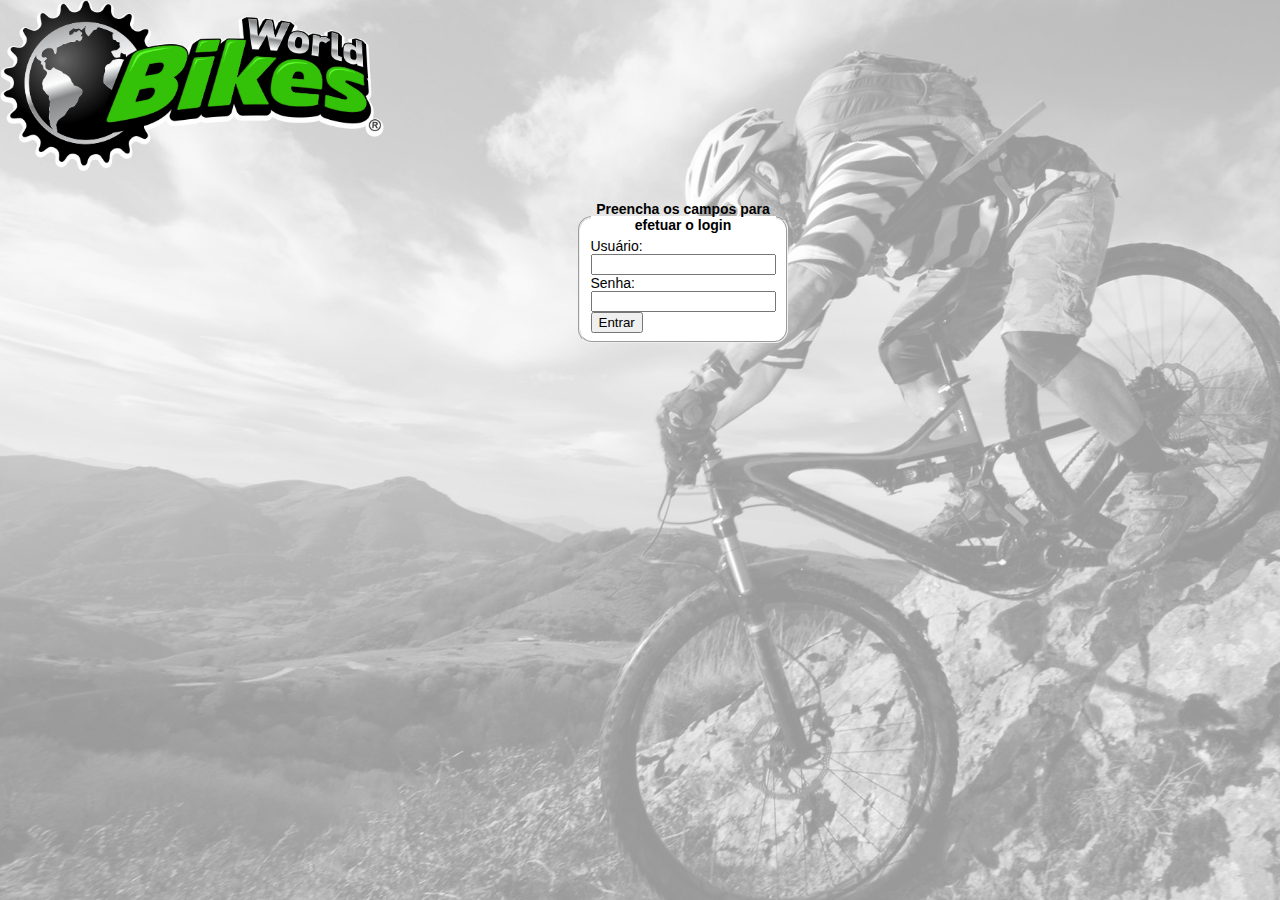
==== index.html @ bd3e6a88 "Atualiza funcoes" ====
<html >
 
    <head>
        <meta charset="utf-8">
        <title>Login - World Bikes</title>
  
        <link rel="stylesheet" href="css/fundo.css" type="text/css">
    </head>
        <body id="fundo">

            <img id="logo2" src="css/img/logo.png" alt="World Bikes" width="30%">

            <div id=form1>
                <!-- A partir do método post é chamado a ação de "verificação no banco de dados-->
                <form method="post" action="verifica.php">
                    
                    <fieldset id=borda id=form1>
                        <legend align="center"><b>Preencha os campos para efetuar o login</b></legend>
                        <label  for="login">Usuário:</label>
                        <br />
                        <input type="text" name="login" id="login" size="20"maxlength="20" />
                        <br />
                        <label for="senha">Senha:</label>
                        <br />
                        <input type="password" name="senha" id="senha" size="20" maxlength="20" />
                        <br />
                        <input type="submit" value="Entrar" />
                   
                    </fieldset>
                </form>
            </div>

        </body>
</html>
---- css/fundo.css ----
/*FUNDO DE TODAS AS PÁGINAS*/
#fundo{

    font: 14px "Trebuchet MS", Arial, Helvetica, sans-serif;
    margin:auto;
    background-color: #ffffff;

    background-image: url(img/fundo.jpg);
    background-size: cover;
}



/*margin: auto para sempre ficar no centro  */
 /*LINHA DE SEPARAÇÃO TODAS AS PAGINAS*/

hr {
    height: 5px;
    background-color:#33c208;
}
/*MENU TODAS AS PÁGINAS*/
#menu ul {
    padding:0px;
    margin:0px;
    font-family: 'Lucida Sans';
    overflow: hidden;
    background-color: #000000;
    list-style-type: none;

}
/*MENU TODAS AS PÁGINAS*/
#menu ul li { 
    display: inline; 
    float: right;
    position:relative;
    right: 35%;
    
}



/*MENU TODAS AS PÁGINAS*/
#menu li a {
    
    color: #ffffff;
   
    padding: 14px 16px;
    text-decoration: none;
}
/*MENU TODAS AS PÁGINAS*/
.active {
    background-color: #33c208;
}
/*MENU TODAS AS PÁGINAS*/
#menu li a:hover {
    background-color: #33c208;
	-moz-transition: all 1.0s ease;
			-webkit-transition: all 0.5s ease;
				-o-transition: all 0.5s ease;
					transition: all 0.5s ease;
	
}

/*TÍTULO TODAS AS PÁGINAS*/
#titulo, #segunda, #terca, #quarta, #quinta, #sexta, #sabado {
    text-align: center;
    font-family: 'Lucida Sans';
	/*text-shadow: white 0.01em 0.01em 0.1em /*sombra*/ 
	text-shadow:-1px 0 white, 0 0.1px white, 0.1px 0 white, 0 -1px white; /*contorno*/
}
/*FORMULÁRIO DA PÁGINA DE LOGIN*/
#form1 {
    width: 25%;
    height:50%;
    padding-top: 30px; 
    padding-left: 37%;
    float:left;
    
}
/* FORMULÁRIO CADASTRO CLIENTE E CADASTRO FUNCIONÁRIO, BUSCA USUARIO, */
#form2 {
    width: 24%;
    height:5%;
    padding-left: 39%;
    padding-bottom: 10%;
    float:left;
}
/*SEGUNDO DORMULÁRIO DA ORDEM DE SERVIÇO */
#form3 {
    width: 33%;
    height:15%;
    padding-left: 53%;
    /*padding-top: 5%;*/
    /*padding-bottom: 10%;*/
    float:left;
}
/*PRIMEIRO FORMULÁRIO DA ORDEM DE SERVIÇO BUSCA CLIENTE E BUSCA CLIENTE 2*/
#form4 {
    width: 23%;
    height:5%;
    padding-left: 30%;
    padding-bottom: 0%;  
}
/*BORDA DOS FORMULÁRIOS*/
#borda{
    border-radius: 1em;
    background-color: white;
}
/*LOGO DE TODAS AS PÁGINAS*/
#logo {
	padding-top: 1.5%;
	padding-left: 1%;
	padding-bottom: 1.5%;
    margin-right: auto;
    display: block;
    width: 200px;
}
#logo2 {
    margin-right: auto;
    display: block;
    width: 30%;
}

/*PARA POSICIONAR OS BOTOES DE BUSCA DAS PAGINAS AO LADO DOS CAMPOS INPUTS*/
.campo1{
	float:left ;
}

/*DEFINE OS TAMANHOS DOS INPUTS DE ORDEM DE SERVICO*/
#precos1, #precos2, #preco3 {
    width: 50px;
}
/*TABELA LISTA FUNCIONARIOSS E CLIENTES*/
#tabelaLista{
    margin:auto;
    border-width: thin;
    border-style: solid;
   /* border-radius: 40px 40px;*/
    border-color: #33c208;
    background-color: beige;
}
/*TODOS OS BOTÕES*/
button{
	background: transparent;
	/*bolder-size: thin;*/
	 border-bottom: 0px;
     border:none!important
}
/*IMPUT SEM BORDA E SEM SOBRA DAS TABELAS DE LISTAS*/
#input{
    background: transparent;
	/*bolder-size: thin;*/
	/*border-bottom: 0px;*/
     border:none!important
}

#rodape{
	padding-top: 20px;	
	/*position: fixed;
	/*right: 0;*/
	top: 85%;
	width: 136em;
	margin-top: -0.5em;
}
	
	/*CALENDARIO*/
	#wrap {
		width: 1100px;
		margin: 0 auto;
	}
		
	#external-events {
		float: left;
		width: 150px;
		padding: 0 10px;
		border: 1px solid #ccc;
		background: #eee;
		text-align: left;
	}
		
	#external-events h4 {
		font-size: 16px;
		margin-top: 0;
		padding-top: 1em;
	}
		
	#external-events .fc-event {
		margin: 10px 0;
		cursor: pointer;
	}
		
	#external-events p {
		margin: 1.5em 0;
		font-size: 11px;
		color: #666;
	}
		
	#external-events p input {
		margin: 0;
		vertical-align: middle;
	}

	#calendar {
		float: right;
		width: 900px;
		background-color: rgba(255,255,255,0.8); /*o ultimo número refere-se a opacidade*/
	}

	
/*-------------------------------------------------- RESPONSIVO----------------------------------------------------------------------------------------------------------*/
@media (max-width: 500px) {

#lateral {
	padding:0;
	-moz-transition: all 0.5s ease;
		-webkit-transition: all 0.5s ease;
			-o-transition: all 0.5s ease;
				transition: all 0.5s ease;
	font-size:1.2em;
	height:100%;
	overflow:auto;
	width:100%; 
	position:static;
	top:0;
	left:0;
	}
#lateral:before {
	z-index:1000;
	width:0;
	text-align:center;
	content: "";
	font-size:0;
	color:white;
	position:static;
	top:0;
	left:0;
	display:inline-block; 
	}
#lateral:hover, #lateral:focus {
	overflow:scroll;
	-moz-transform: none;
		-webkit-transform: none;
			-o-transform:none;
				transform:none;
	}
#menuLateral li a {border-bottom:1px solid #ccc;}
#menuLateral li:first-child a {border-top:1px solid #ccc;}	
}
@media (min-width: 1200px) { 
	#rodape{
	padding-top: 109px;
	}

	#form2{
	 width: 11%;
	 padding-left: 45%;
	}
	#form1{
	 width: 10.5%;
	 padding-left: 45%;
	}
}
@media (max-width: 575.98px) { 
	#form3{
	 padding-top: 280px;
	 padding-left: 30%;
	 width: 50%
	}
	#form4{
	 width: 28%
	}
}
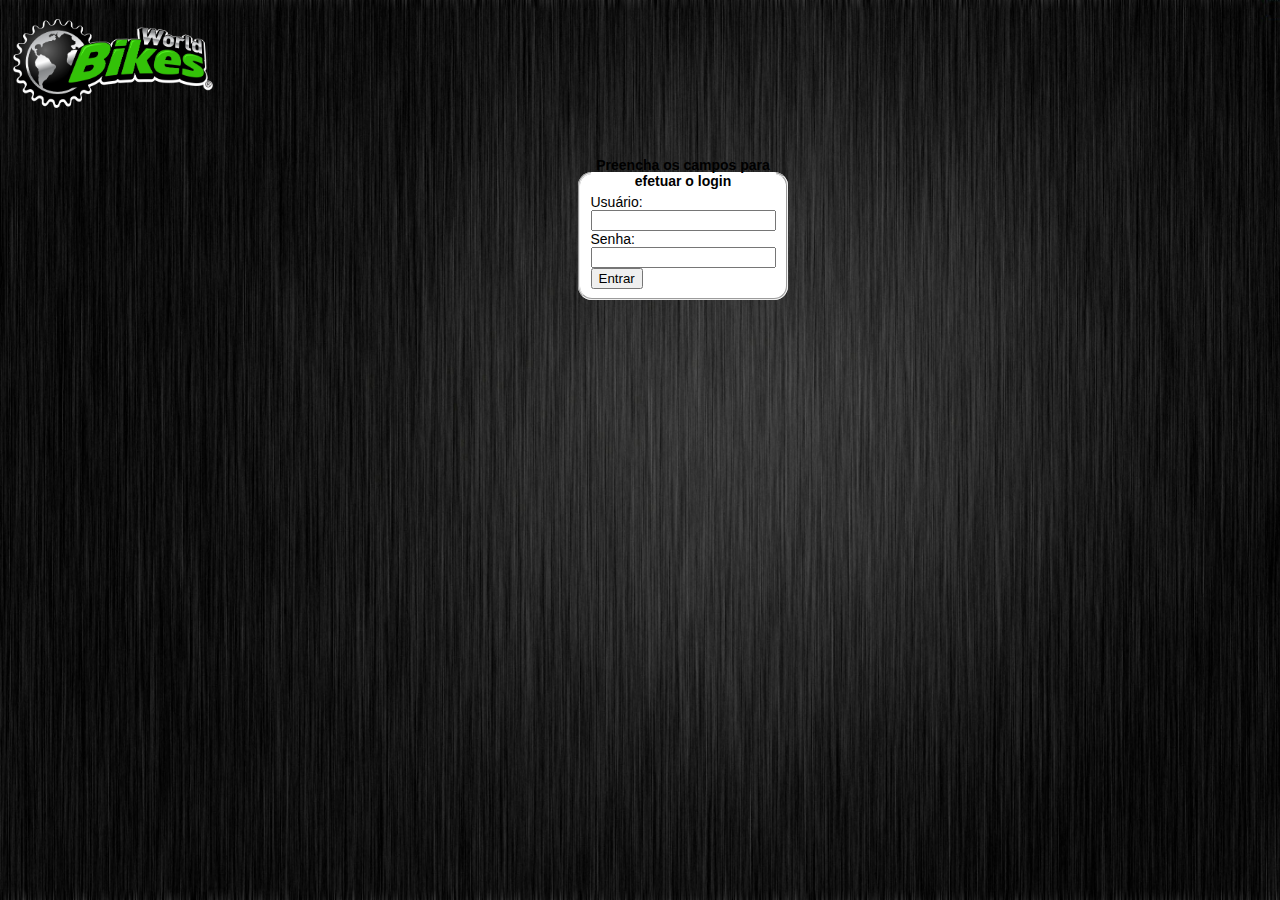
==== commit 072c6aca: "Adiciona novos templates e corrigi bugs" ====
--- a/index.html
+++ b/index.html
@@ -9,7 +9,7 @@
     </head>
         <body id="fundo">
 
-            <img id="logo2" src="css/img/logo.png" alt="World Bikes" width="30%">
+            <img id="logo" src="css/img/logo.png" alt="World Bikes" width="20%">
 
             <div id=form1>
                 <!-- A partir do método post é chamado a ação de "verificação no banco de dados-->
--- a/css/fundo.css
+++ b/css/fundo.css
@@ -5,7 +5,7 @@
     margin:auto;
     background-color: #ffffff;
 
-    background-image: url(img/fundo.jpg);
+    background-image: url(fundo1.jpg);/* url(img/fundo.jpg);*/
     background-size: cover;
 }
 
@@ -115,11 +115,6 @@
     display: block;
     width: 200px;
 }
-#logo2 {
-    margin-right: auto;
-    display: block;
-    width: 30%;
-}
 
 /*PARA POSICIONAR OS BOTOES DE BUSCA DAS PAGINAS AO LADO DOS CAMPOS INPUTS*/
 .campo1{
@@ -133,11 +128,29 @@
 /*TABELA LISTA FUNCIONARIOSS E CLIENTES*/
 #tabelaLista{
     margin:auto;
-    border-width: thin;
-    border-style: solid;
+   /* border-width: thin;*/
+    /*border-style: solid;*/
    /* border-radius: 40px 40px;*/
-    border-color: #33c208;
-    background-color: beige;
+    /*border-color: #33c208;*/
+    background-color: #F2F2F2;
+}
+
+thead {
+  background: #ccc url(https://www.devfuria.com.br/html-css/tabelas/bar.gif) repeat-x left center;
+  
+}
+
+#hover:hover { /*tr:hover, tr:nth-child(even):hover*/
+  background-color:#BCF5A9;
+ 
+}
+
+td, th {
+  padding: 0.1em 1em;
+}
+
+tr:nth-child(even) {
+    background-color:#E6E6E6;
 }
 /*TODOS OS BOTÕES*/
 button{
@@ -250,7 +263,15 @@
 	#rodape{
 	padding-top: 109px;
 	}
-
+	#form3{
+	 padding-top: 280px;
+	 padding-left: 38%;
+	 width: 25%
+	}
+	#form4{
+	 width: 10.5%;
+	 padding-left: 45%;
+	}
 	#form2{
 	 width: 11%;
 	 padding-left: 45%;
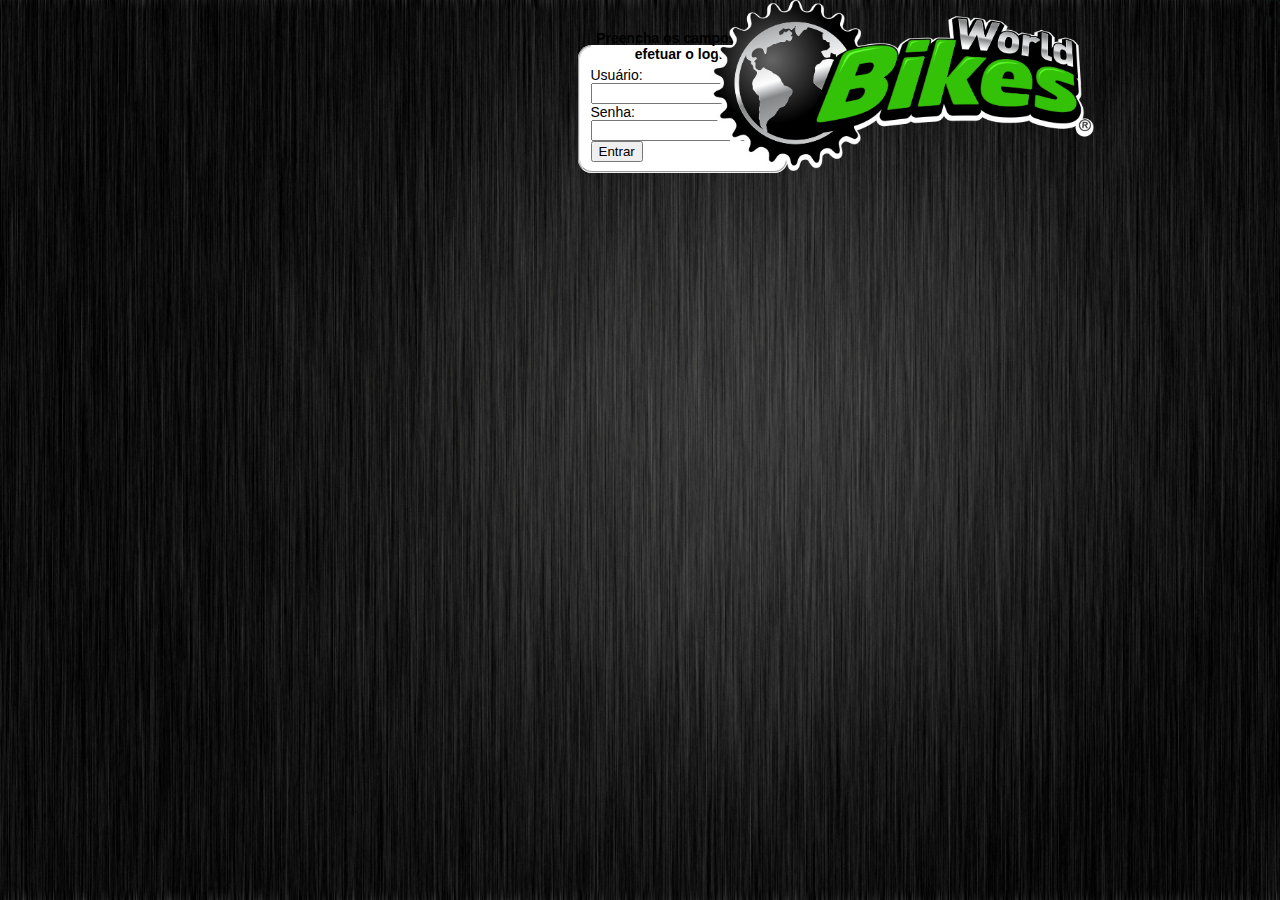
==== commit 9751e54d: "Corrige mesclagens" ====
--- a/index.html
+++ b/index.html
@@ -8,8 +8,9 @@
         <link rel="stylesheet" href="css/fundo.css" type="text/css">
     </head>
         <body id="fundo">
+            
+            <img id="logo2" src="css/img/logo.png" alt="World Bikes" width="30%">
 
-            <img id="logo" src="css/img/logo.png" alt="World Bikes" width="20%">
 
             <div id=form1>
                 <!-- A partir do método post é chamado a ação de "verificação no banco de dados-->
--- a/css/fundo.css
+++ b/css/fundo.css
@@ -31,10 +31,16 @@
 /*MENU TODAS AS PÁGINAS*/
 #menu ul li { 
     display: inline; 
+<<<<<<< HEAD
     float: right;
     position:relative;
     right: 35%;
     
+=======
+    float: left;
+    position:relative;
+    left: 35%; 
+>>>>>>> 6ca4980b9de3f50cbfd78ba99b3c2497238bee5b
 }
 
 
